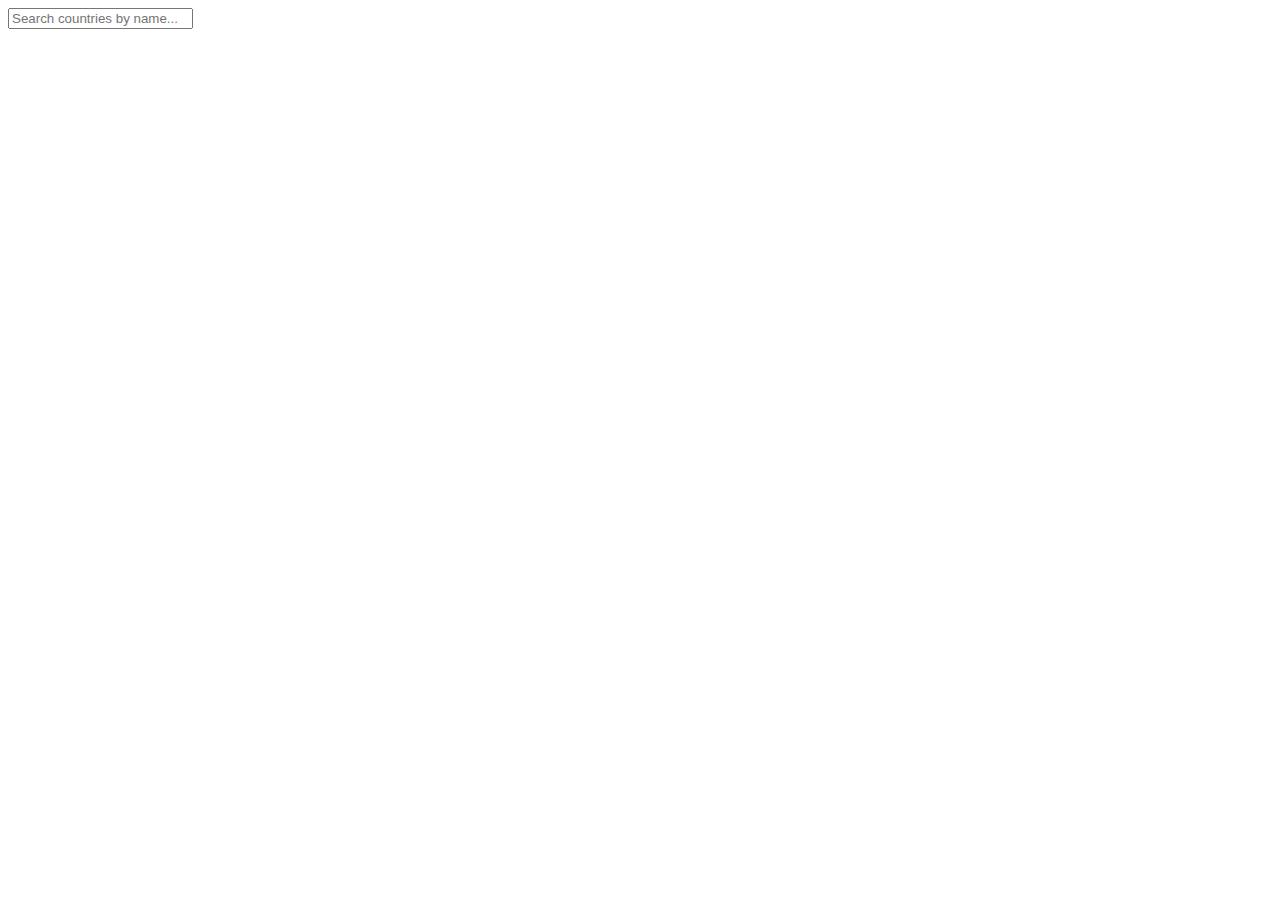
==== src/index.html @ 97f4a629 "Updated file changes" ====
<!--- A drop down menu containing 5 continent name-->
<!--  A Search Bar-->
<!---A Header -->
<!--- Color Changing mode of the body ----->
<!----For mobile One row of cards and for desktop 4 row X 2 Columns -->
<!---COuntry Card contains 1.A image 2.A h3 header 3.Three paragraphs- with text aligned to left -->

<!--A Back button  --->

<!DOCTYPE html>
<html>
  <head>
    <meta charset="UTF-8" />
    <title>Rest Countries</title>
    <link href="style.css" rel="stylesheet" />
  </head>
  <body>
    <!--Search Bar-->
    <input type="text" id="search-input" placeholder="Search countries by name...">

<!-- Homepage with country cards -->
<div id="homepage">
  <div id="country-cards" class="cards"></div>
</div>

<!-- Country detail page -->
<div id="country-detail" style="display: none;">
  <button id="back-button">Back</button>
  <div id="country-info"></div>
  <div id="border-countries"></div>
</div>

    <script src="script.js"></script>
  </body>
</html>
---- src/style.css ----
.cards {
  display: flex;
  flex-wrap: wrap;
}
.card {
  border: 1px solid #ccc;
  border-radius: 4px;
  box-shadow: 2px 2px 4px rgba(0, 0, 0, 0.3);
  margin: 16px;
  padding: 16px;
  width: 300px;
}

img {
  max-width: 100%;
}

h2 {
  font-size: 24px;
  margin-bottom: 8px;
}

p {
  font-size: 16px;
  margin-bottom: 4px;
}
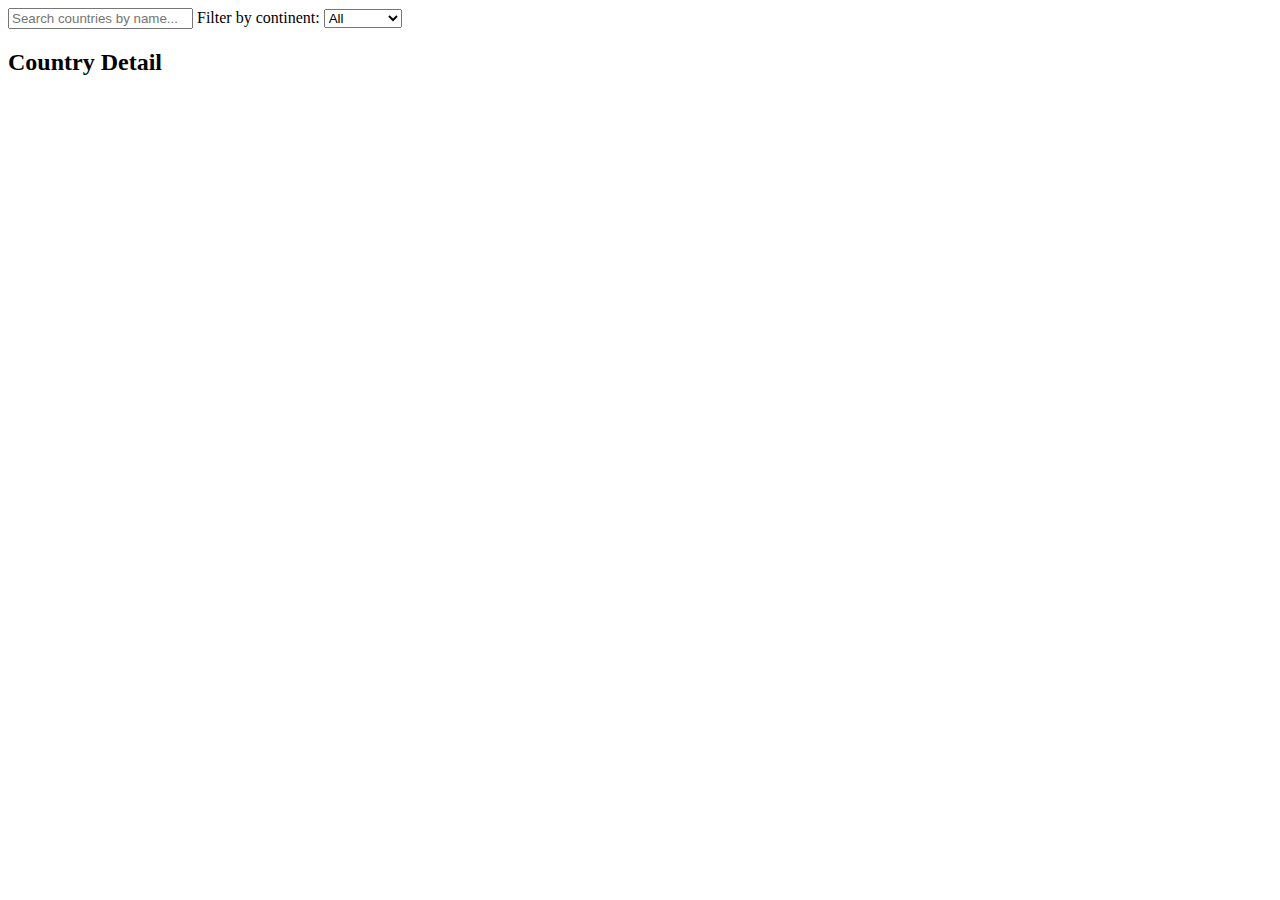
==== commit ea3d1559: "added dropdown for sorting country by region" ====
--- a/src/index.html
+++ b/src/index.html
@@ -18,17 +18,27 @@
     <!--Search Bar-->
     <input type="text" id="search-input" placeholder="Search countries by name...">
 
+    <!-- Sorting -->
+    <label for="continent-select">Filter by continent:</label>
+    <select id="continent-select">
+      <option value="">All</option>
+      <option value="Africa">Africa</option>
+      <option value="Americas">Americas</option>
+      <option value="Asia">Asia</option>
+      <option value="Europe">Europe</option>
+      <option value="Oceania">Oceania</option>
+    </select>
+
 <!-- Homepage with country cards -->
 <div id="homepage">
   <div id="country-cards" class="cards"></div>
 </div>
 
 <!-- Country detail page -->
-<div id="country-detail" style="display: none;">
-  <button id="back-button">Back</button>
-  <div id="country-info"></div>
-  <div id="border-countries"></div>
+<div id="country-detail">
+  <h2>Country Detail</h2>
 </div>
+
 
     <script src="script.js"></script>
   </body>
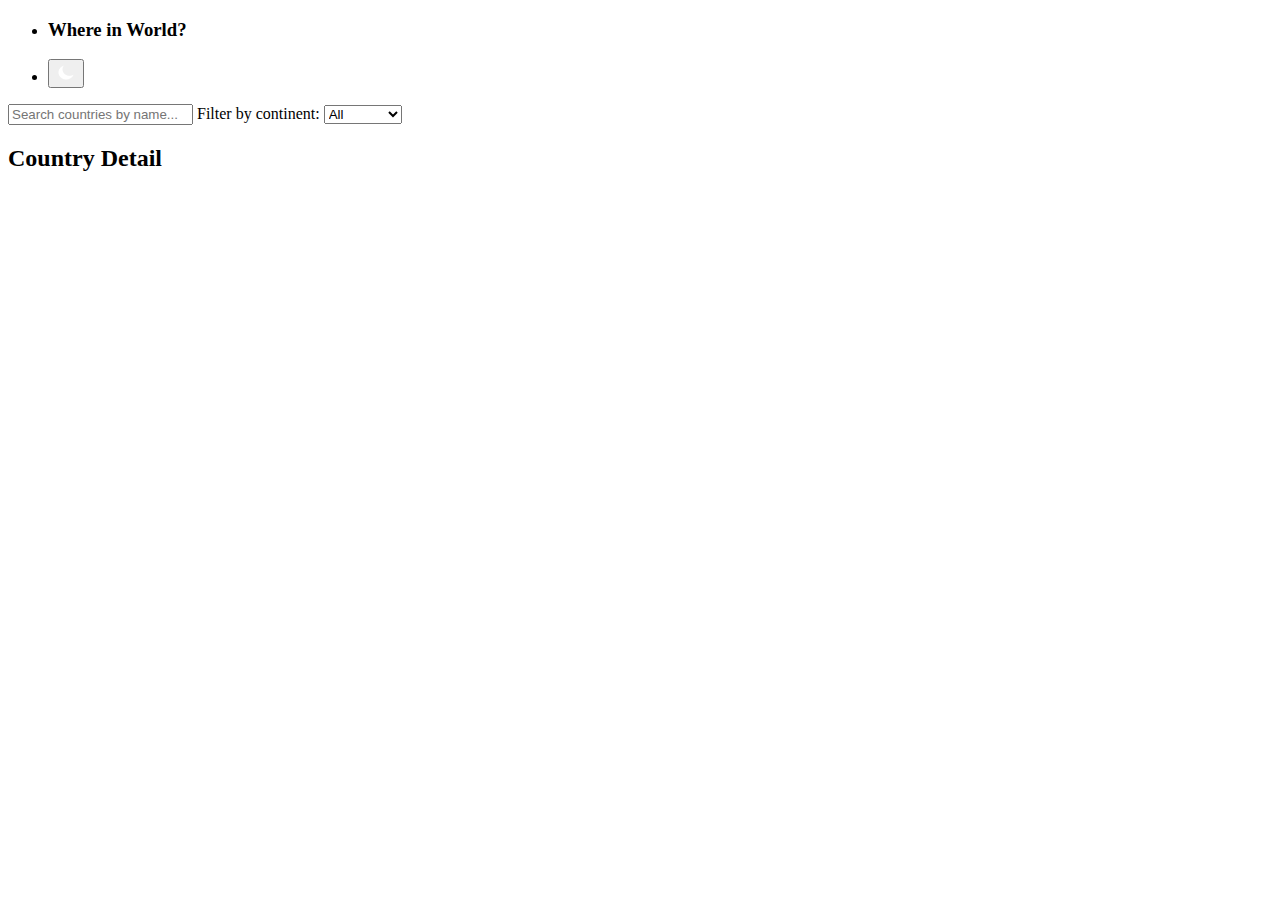
==== commit e9e0a3e7: "added nav-bar" ====
--- a/src/index.html
+++ b/src/index.html
@@ -15,11 +15,21 @@
     <link href="style.css" rel="stylesheet" />
   </head>
   <body>
+    <nav class="nav-bar">
+      <ul>
+        <li><h3>Where in World?</h3></li>
+        <li>
+          <button class="color-selector">
+<img src="images/icon-moon.png" alt="">
+          </button>
+        </li>
+      </ul>
+    </nav>
     <!--Search Bar-->
     <input type="text" id="search-input" placeholder="Search countries by name...">
 
     <!-- Sorting -->
-    <label for="continent-select">Filter by continent:</label>
+    <label for="continent-select" id="filter">Filter by continent:</label>
     <select id="continent-select">
       <option value="">All</option>
       <option value="Africa">Africa</option>
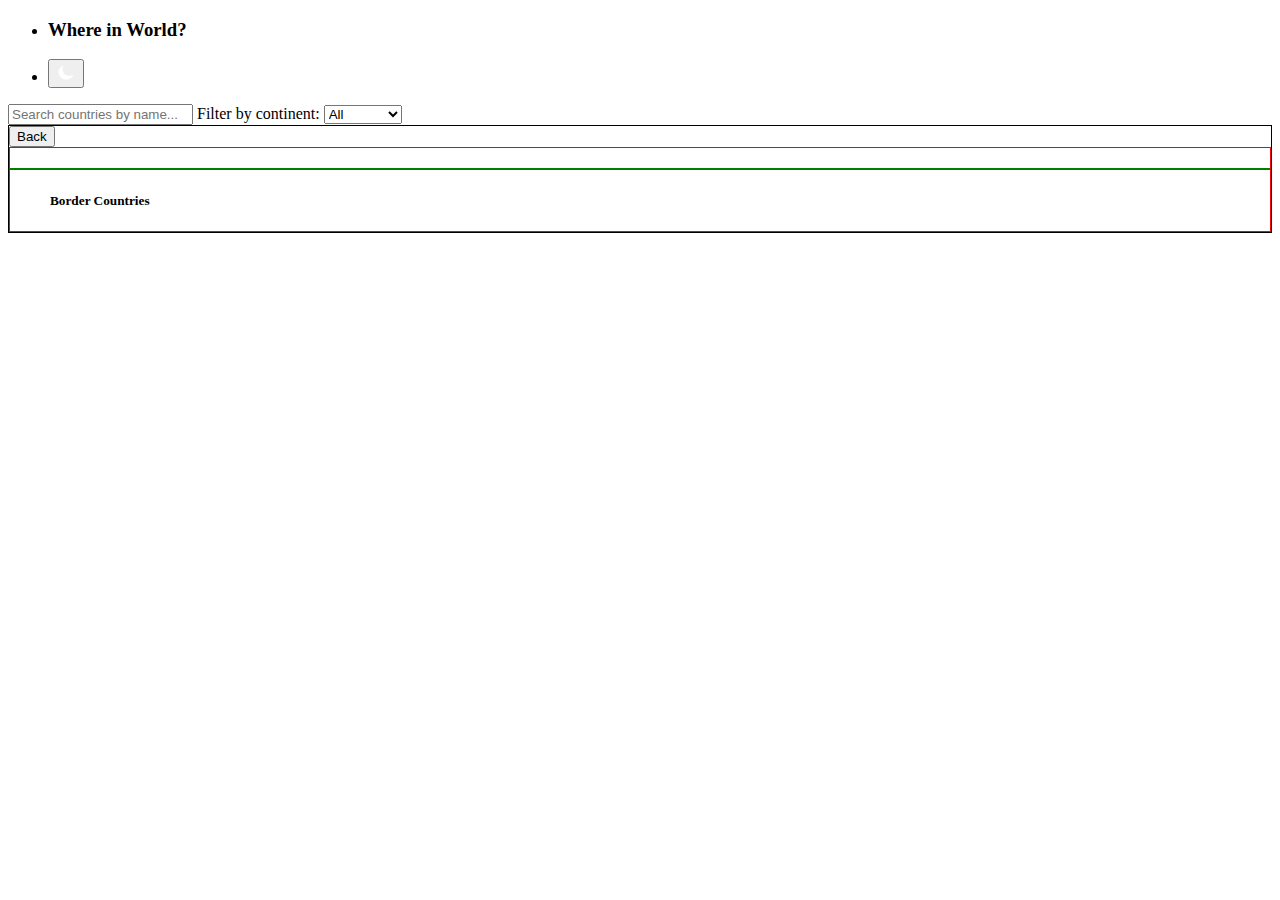
==== commit b1b1ce6f: "added country deatils page" ====
--- a/src/index.html
+++ b/src/index.html
@@ -45,9 +45,20 @@
 </div>
 
 <!-- Country detail page -->
-<div id="country-detail">
-  <h2>Country Detail</h2>
-</div>
+<section id="country-details-page" class="country-details">
+  <button class="back-button" id="back-button">Back</button>
+ <div class="image-container" id="image-container"></div>
+ <div class="info-container">
+  <h2></h2>
+  <ul class="details-list" id="details-list">
+  
+  </ul>
+  <ul class="border-countries">
+    <h5>Border Countries</h5>
+
+  </ul>
+ </div>
+</section>
 
 
     <script src="script.js"></script>
--- a/src/style.css
+++ b/src/style.css
@@ -24,3 +24,14 @@
   font-size: 16px;
   margin-bottom: 4px;
 }
+
+/* Country details page section*/
+.country-details{
+  border: 1px solid black;
+}
+.info-container{
+  border: 1px solid red;
+}
+.details-list{
+  border: 1px solid green;
+}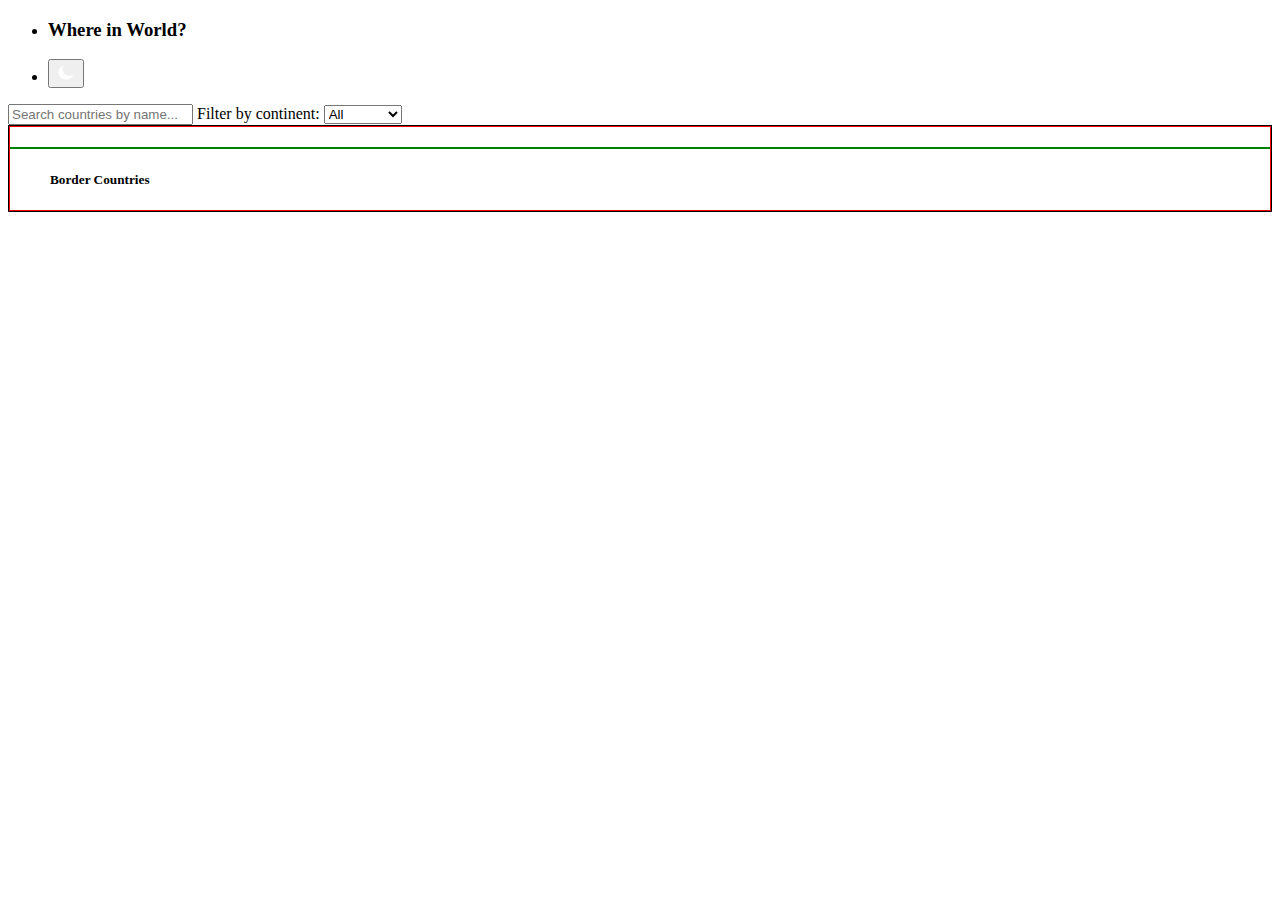
==== commit fa77fbc2: "added country details" ====
--- a/src/index.html
+++ b/src/index.html
@@ -46,12 +46,11 @@
 
 <!-- Country detail page -->
 <section id="country-details-page" class="country-details">
-  <button class="back-button" id="back-button">Back</button>
+  <!-- <button class="back-button" id="back-button">Back</button> -->
  <div class="image-container" id="image-container"></div>
  <div class="info-container">
   <h2></h2>
   <ul class="details-list" id="details-list">
-  
   </ul>
   <ul class="border-countries">
     <h5>Border Countries</h5>
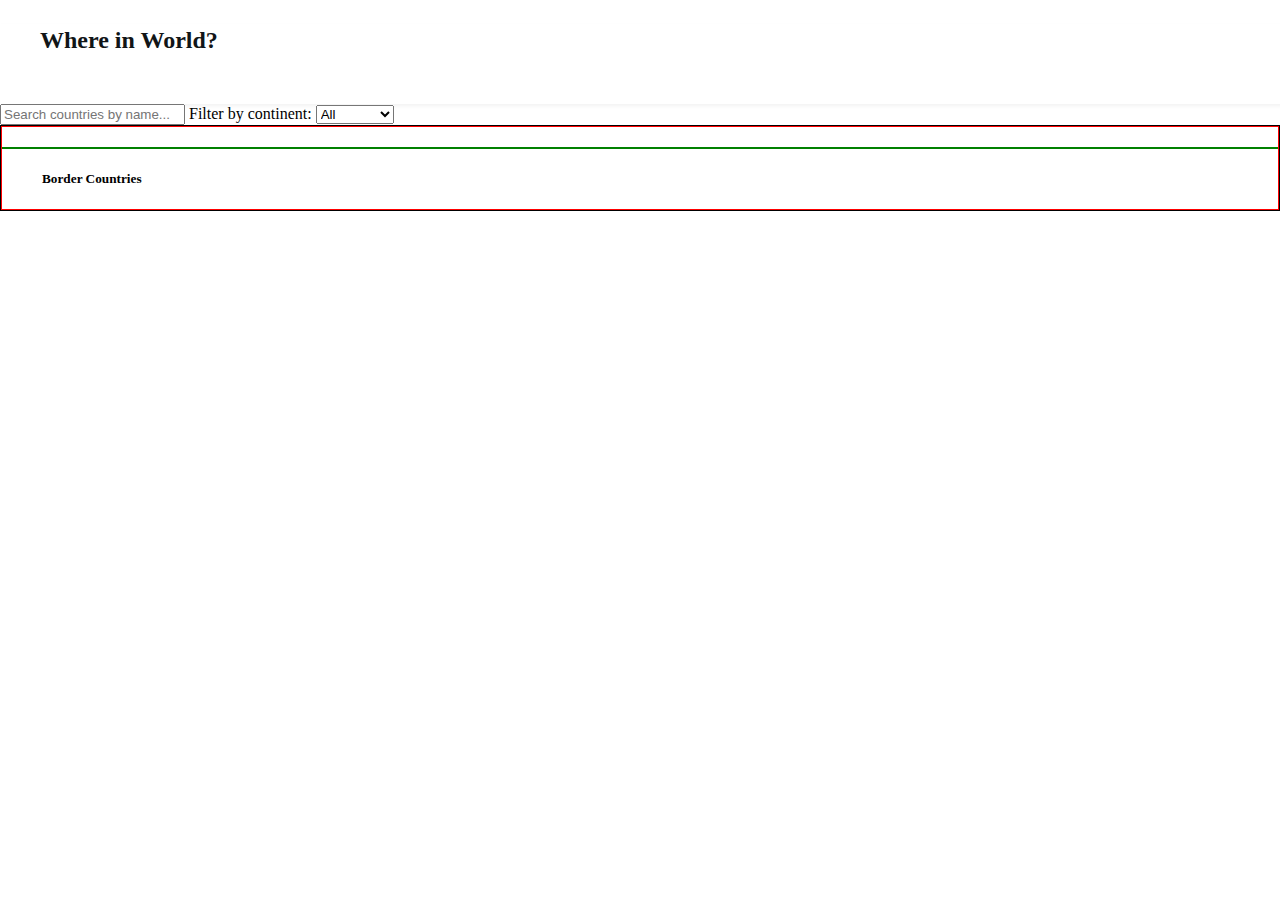
==== commit ef1a8645: "updated stylesheet" ====
--- a/src/index.html
+++ b/src/index.html
@@ -16,11 +16,13 @@
   </head>
   <body>
     <nav class="nav-bar">
-      <ul>
-        <li><h3>Where in World?</h3></li>
-        <li>
-          <button class="color-selector">
-<img src="images/icon-moon.png" alt="">
+      <ul class="nav-items">
+        <li class="header">Where in World?</li>
+        <li class="color-modes">
+
+          <button class="color-selector-btn" onclick="changeColor()">
+            <img src="images/icon-moon.png" alt=""><span>Dark Mode</span>
+
           </button>
         </li>
       </ul>
--- a/src/style.css
+++ b/src/style.css
@@ -1,7 +1,73 @@
+body{
+  margin: 0;
+  padding: 0;
+}
+/**  Nav Bar **/
+.nav-bar {
+  width: 1440px;
+  height: 80px;
+  /* border: 1px solid red; */
+  background: #FFFFFF;
+  box-shadow: 0px 2px 4px rgba(0, 0, 0, 0.0562443);
+}
+li{
+  display: flex;
+}
+.nav-items {
+  display: flex;
+  justify-content: space-between;
+  align-items: center;
+  font-family: 'Nunito Sans';
+  font-style: normal;
+  font-weight: 800;
+  font-size: 24px;
+  line-height: 33px;
+  /* identical to box height */
+  height: 33px;
+  /* border: 1px solid green; */
+  list-style: none;
+  color: #111517;
+}
+
+.header {}
+
+/**Color Mode selector**/
+.color-modes {
+  Width: 108px;
+  Height: 22px;
+  list-style: none;
+  font-family: 'Nunito Sans';
+  font-style: normal;
+  font-weight: 600;
+  font-size: 16px;
+  line-height: 22px;
+}
+
+.color-selector-btn {
+  Width: 108px;
+  Height: 30px;
+  /* background-color: #FFFFFF; */
+  display: flex;
+  justify-content: space-between;
+  align-items: center;
+  /* border: none; */
+}
+
+.color-selector-btn>img {
+color: #111517;
+}
+
+.dark-mode {
+  background-color: #202C36;
+  color: white;
+}
+
+/** Front Page **/
 .cards {
   display: flex;
   flex-wrap: wrap;
 }
+
 .card {
   border: 1px solid #ccc;
   border-radius: 4px;
@@ -13,6 +79,8 @@
 
 img {
   max-width: 100%;
+
+
 }
 
 h2 {
@@ -23,15 +91,18 @@
 p {
   font-size: 16px;
   margin-bottom: 4px;
+
 }
 
 /* Country details page section*/
-.country-details{
+.country-details {
   border: 1px solid black;
 }
-.info-container{
+
+.info-container {
   border: 1px solid red;
 }
-.details-list{
+
+.details-list {
   border: 1px solid green;
 }